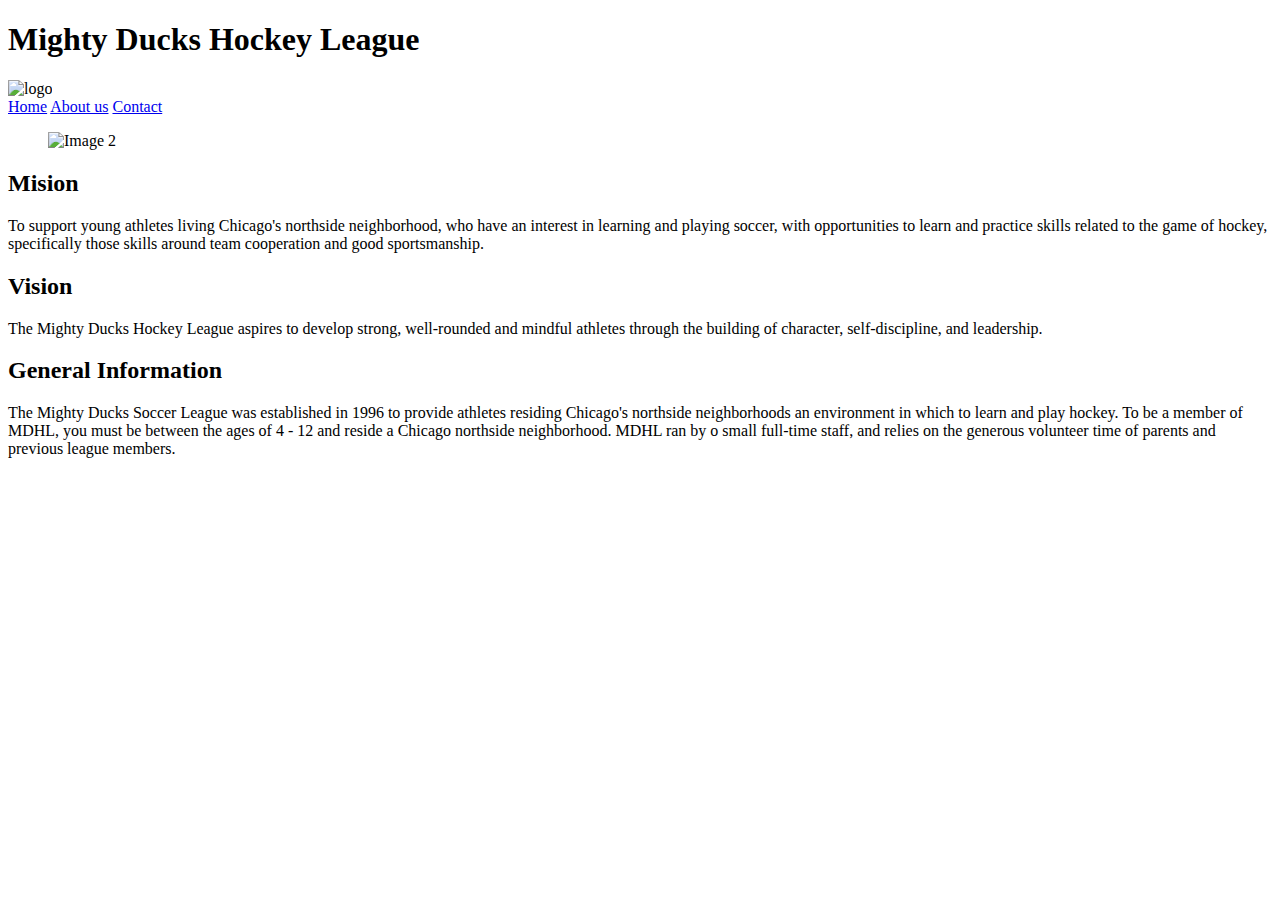
==== about.html @ 6009b27c "error enfavicon" ====
<!DOCTYPE html>
<html lang="en">

<head>
    <meta charset="UTF-8">
    <meta http-equiv="X-UA-Compatible" content="IE=edge">
    <meta name="viewport" content="width=device-width, initial-scale=1.0">
    <link rel="shortcut icon" href="./img/favicon.ico" type="image/x-icon">
    <title>About us</title>
</head>

<body>
    <header>
        <h1>Mighty Ducks Hockey League</h1>
        <img src="./img/Logo_Mighty_ducks-01.png" width="180" alt="logo">
        <div>
            <a href="./index.html">Home</a>
            <a href="#">About us</a>
            <a href="./contact.html">Contact</a>
        </div>
    </header>

    <main>
        <figure><img src="./img/hockey_2.jpg" width="180" alt="Image 2"></figure>
        <section>
            <h2>Mision</h2>
            <p>To support young athletes living Chicago's northside neighborhood, who have an interest in
                learning and playing soccer, with opportunities to learn and practice skills related to the game of
                hockey, specifically those skills around team cooperation and good sportsmanship.</p>
        </section>
        <section>
            <h2>Vision</h2>
            <p>The Mighty Ducks Hockey League aspires to develop strong, well-rounded and mindful athletes
                through the building of character, self-discipline, and leadership.</p>
        </section>
        <section>
            <h2>General Information</h2>
            <p>The Mighty Ducks Soccer League was established in 1996 to provide athletes residing
                Chicago's northside neighborhoods an environment in which to learn and play hockey. To be a
                member of MDHL, you must be between the ages of 4 - 12 and reside a Chicago northside
                neighborhood. MDHL ran by o small full-time staff, and relies on the generous volunteer time of
                parents and previous league members.</p>
        </section>
    </main>

</html>
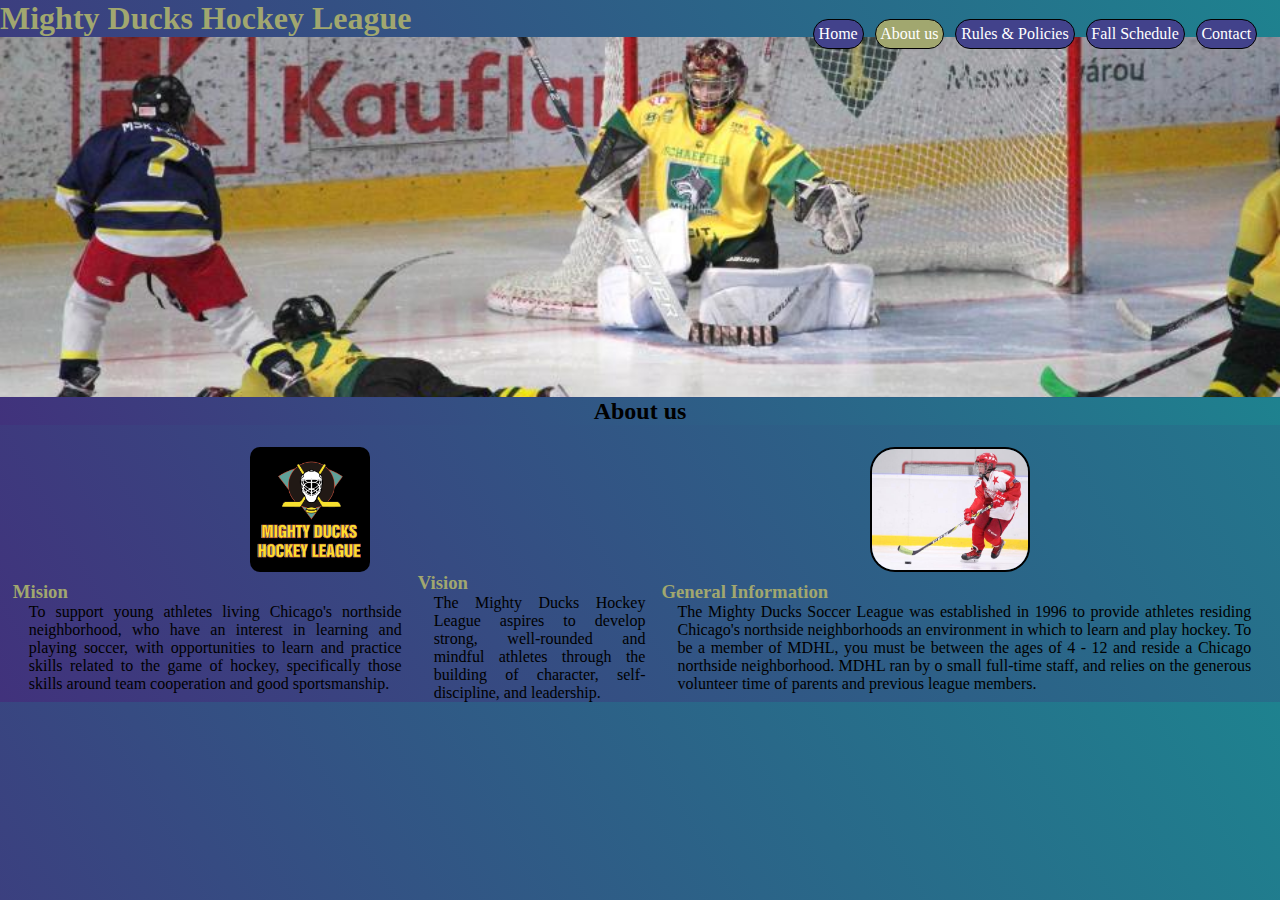
==== commit 94c28e1f: "task3" ====
--- a/about.html
+++ b/about.html
@@ -5,42 +5,59 @@
     <meta charset="UTF-8">
     <meta http-equiv="X-UA-Compatible" content="IE=edge">
     <meta name="viewport" content="width=device-width, initial-scale=1.0">
-    <link rel="shortcut icon" href="./img/favicon.ico" type="image/x-icon">
-    <title>About us</title>
+    <link rel="shortcut icon" href="./assets/img/favicon.ico" type="image/x-icon">
+    <link rel="stylesheet" href="./assets/style.css">
+    <title>Hockey League</title>
 </head>
 
 <body>
     <header>
-        <h1>Mighty Ducks Hockey League</h1>
-        <img src="./img/Logo_Mighty_ducks-01.png" width="180" alt="logo">
-        <div>
-            <a href="./index.html">Home</a>
-            <a href="#">About us</a>
-            <a href="./contact.html">Contact</a>
-        </div>
+
+        
+        <div class="nav1"><h1>Mighty Ducks Hockey League</h1>
+            
+            <nav class="nav2">
+                <a href="./index.html">Home</a>
+                <a href="#">About us</a>
+                <a href="./rules.html">Rules & Policies</a>
+                <a href="./table.html">Fall Schedule</a>
+                <a href="./contact.html">Contact</a>
+            </nav>
+        </div><img src="./assets/img/design2_image1.jpg" alt="Image 1" id="img">
+
     </header>
 
     <main>
-        <figure><img src="./img/hockey_2.jpg" width="180" alt="Image 2"></figure>
-        <section>
-            <h2>Mision</h2>
-            <p>To support young athletes living Chicago's northside neighborhood, who have an interest in
-                learning and playing soccer, with opportunities to learn and practice skills related to the game of
-                hockey, specifically those skills around team cooperation and good sportsmanship.</p>
-        </section>
-        <section>
-            <h2>Vision</h2>
-            <p>The Mighty Ducks Hockey League aspires to develop strong, well-rounded and mindful athletes
-                through the building of character, self-discipline, and leadership.</p>
-        </section>
-        <section>
-            <h2>General Information</h2>
-            <p>The Mighty Ducks Soccer League was established in 1996 to provide athletes residing
-                Chicago's northside neighborhoods an environment in which to learn and play hockey. To be a
-                member of MDHL, you must be between the ages of 4 - 12 and reside a Chicago northside
-                neighborhood. MDHL ran by o small full-time staff, and relies on the generous volunteer time of
-                parents and previous league members.</p>
-        </section>
+        <h2>About us</h2>
+        <figure><img src="./assets/img/Logo_Mighty_ducks-01.png" width="180" alt="Image 1" id="logo">
+            <img src="./assets/img/hockey_2.jpg" alt="Image 1" id="img2">
+        </figure>
+        <div class="txt1">
+            
+            <section>
+                <h3>Mision</h3>
+                <p>To support young athletes living Chicago's northside neighborhood, who have an interest in
+                    learning and playing soccer, with opportunities to learn and practice skills related to the game of
+                    hockey, specifically those skills around team cooperation and good sportsmanship.</p>
+            </section>
+            <section>
+                <h3>Vision</h3>
+                <p>The Mighty Ducks Hockey League aspires to develop strong, well-rounded and mindful athletes
+                    through the building of character, self-discipline, and leadership.</p>
+            </section>
+            <section>
+                <h3>General Information</h3>
+                <p>The Mighty Ducks Soccer League was established in 1996 to provide athletes residing
+                    Chicago's northside neighborhoods an environment in which to learn and play hockey. To be a
+                    member of MDHL, you must be between the ages of 4 - 12 and reside a Chicago northside
+                    neighborhood. MDHL ran by o small full-time staff, and relies on the generous volunteer time of
+                    parents and previous league members.</p>
+            </section>
+       
+        </div>
+
+
     </main>
+</body>
 
 </html>--- a/assets/style.css
+++ b/assets/style.css
@@ -0,0 +1,177 @@
+* {
+    margin: 0;
+    padding: 0;
+    box-sizing: border-box;
+    font-family: Cambria, Cochin, Georgia, Times, 'Times New Roman', serif;
+}
+
+body, header {
+    background: linear-gradient(60deg, rgb(65, 50, 124) 0%, rgb(30, 130, 143) 100%);
+}
+
+
+nav>a {
+    display: inline-block;
+    border: 1px solid black;
+    color: white;
+    margin-right: 7px;
+    background-color: rgb(66, 66, 139);
+    text-align: center;
+    padding: 0.3rem;
+    text-decoration: none;
+    border-radius: 1rem;
+   margin-top: 2.2rem ;
+    
+}
+
+a[href="#"] {
+    background-color: rgb(161, 167, 111);
+    color: white;
+}
+
+#logo {
+    margin-top: 2%;
+    width: 7.5rem;
+    margin-inline: 1%;
+    border-radius: 10px;
+    background-color: black;
+
+}
+
+#img {
+    object-fit: cover;
+    width: 100%;
+    background-repeat: no-repeat;
+    height: 40vh;
+}
+
+#img2 {
+    width: 10rem;
+    border-radius: 25px;
+    border: 2px solid black;
+    margin-top: 2%;
+    margin-inline: 1%;
+}
+
+#img3 {
+    margin-left: 6vw;
+    border-radius: 25px;
+    border: 2px solid black;
+    width: 9rem;
+}
+
+h1 {
+    
+    top: 0rem;
+    color: rgb(161, 167, 111);
+}
+
+h2 {
+    background: linear-gradient(60deg, rgb(65, 50, 124) 0%, rgb(30, 130, 143) 100%);
+    text-align: center;
+    margin: -0.2rem 0;
+}
+h3{
+    color: rgb(161, 167, 111);
+}
+.nav1 {
+    width: 100%;
+    display: flex;
+    justify-content: space-between;
+    align-items: flex-end;
+}
+.nav2 {
+    position: absolute;
+    right: 1rem;
+    top: -1rem;
+}
+#mail {
+    color: rgb(161, 167, 111);
+}
+p {
+    margin-inline: 1rem;
+}
+
+.txt {
+    display: flex;
+    flex-direction: row;
+    justify-content: space-around;
+    align-items: center;
+    text-align: justify;
+    margin-inline: 1%;
+}
+
+.txt1 {
+    display: flex;
+    flex-direction: row;
+    justify-content: space-around;
+    align-items: center;
+    text-align: justify;
+    margin-inline: 1%;
+}
+
+.txt2 {
+    display: flex;
+    flex-direction: column;
+    flex-wrap: nowrap;
+    align-content: space-around;
+    align-items: center;
+    margin-inline: 3%;
+}
+
+.txt3 {
+    display: flex;
+    flex-direction: row;
+    flex-wrap: nowrap;
+   
+    margin-top: 1.5rem;
+    justify-content: space-around;
+
+}
+
+#log2 {
+    display: flex;
+    flex-direction: column;
+    align-content: space-around;
+    justify-content: space-around;
+    align-items: baseline;
+}
+
+figure {
+    display: flex;
+    flex-direction: row;
+    flex-wrap: nowrap;
+    justify-content: space-around;
+}
+
+table {
+    display: flex;
+    border-collapse: collapse;
+    width: 100%;
+    margin-top: 1.5rem;
+    justify-content: space-around;
+}
+
+th, td {
+    border: 1px solid black;
+    padding: 5px;
+    text-align: center;
+   
+}
+
+th {
+    background-color: rgb(140, 137, 167);
+    color: white;
+}
+
+tr:nth-child(even) {
+    background-color: lightyellow;
+}
+
+tr:hover {
+    background-color: rgb(161, 167, 111);
+    color: white;
+}
+li{
+    font-weight: bold;
+}